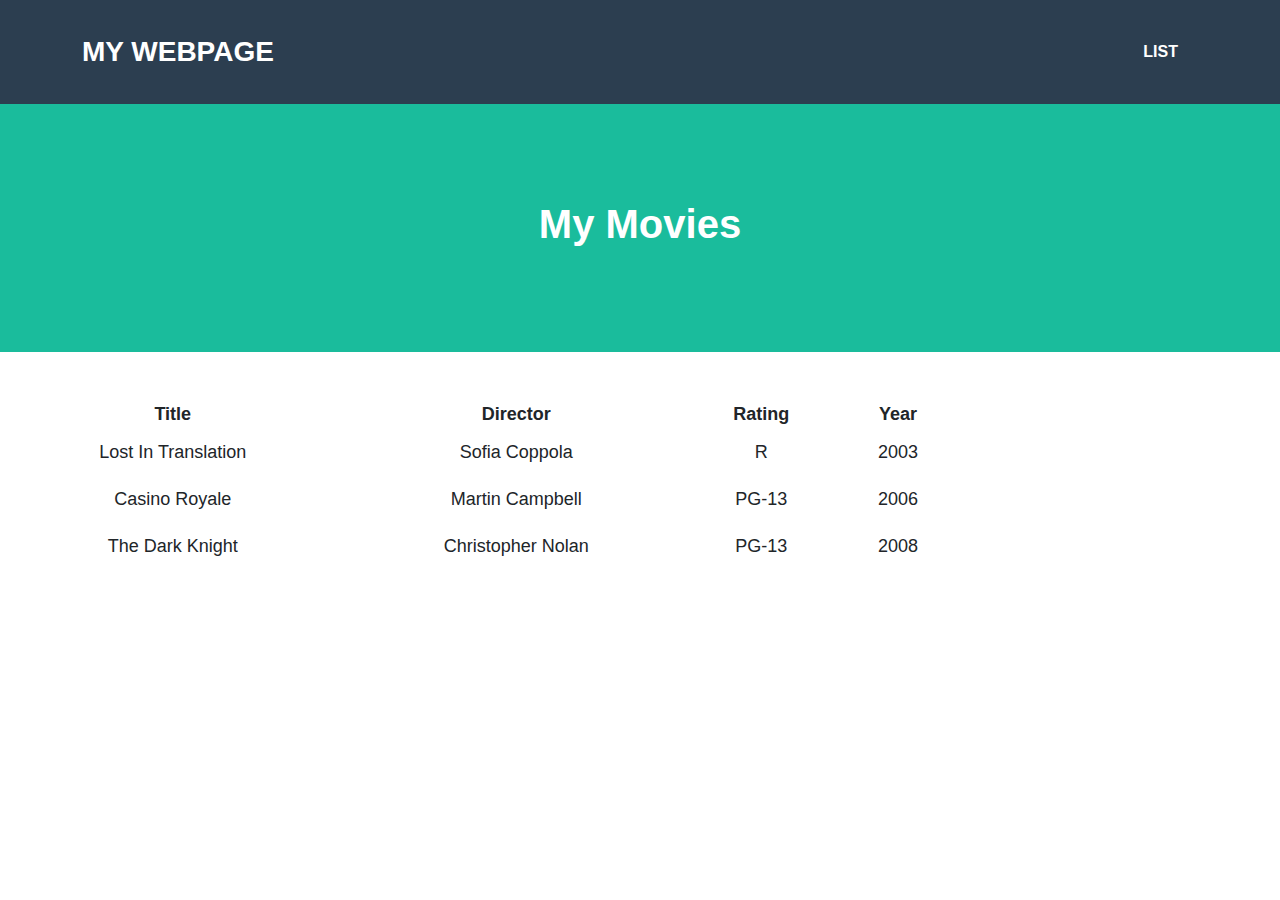
==== list.html @ 128b4f3b "initial homework files" ====
<!DOCTYPE HTML>  
<html>  
    <header>
        <link rel="stylesheet" href="style.css">
        <link rel="stylesheet" href="table_style.css">
        <title>My Webpage Title</title>
    </header>
    <body>  
        <!---Navigation--->
        <!--This section of code defines the navigation bar at the top of the page.  The classes used here are defined in the style.css file.-->
        <nav class="navbar navbar-expand-lg bg-secondary text-uppercase fixed-top" id="mainNav">
            <div class="container">
                <!--This code defines the "My Webpage" link in the top right corner of the navigation pane-->
                <a class="navbar-brand" href="">My Webpage</a>
                <!--This code defines the "List" link in the top left corner of the navigation pane-->
                <ul class="navbar-nav ms-auto">
                    <li class="nav-item mx-0 mx-lg-1"><a class="nav-link py-3 px-0 px-lg-3 rounded" href="./list.html">List</a></li>
                </ul>
            </div>
        </nav>
        <!--This code creates the middle section of the webpage-->
        <header class="masthead bg-primary text-white text-center">
            <h1>My Movies</h1>
        </header>
        <!--Here is where the table will be loaded in.  The actual table will be loaded in JavaScript.-->
        <section class="mt-5 text-center">
            <div id="showDataJSON"></div>
        </section>
    </body>

    <script>

        /*
        * RENDERING THE JSON TABLE
        * Get JSON data from file
        * Get headers from retrieved data
        * Set headers for table
        * Add data to table
        * Add table to DOM
        */
        fetch('./list_data.json')
            .then(response => response.json())
            .then(data => {

                /*
                This section creates the base table and finds the root json node.
                */
                var jsonTable = document.createElement("table");
                var tr = jsonTable.insertRow(-1);   
                jsonTable.style.width = "75%";
                let root;
                for (let prop in data) {
                    root = prop;
                }

                /*
                This section selects the headers for the table
                */
                let headers = Object.keys(data[root][0]);
                headers.forEach(header => {
                    var th = document.createElement("th");      
                    th.innerHTML = header;
                    tr.appendChild(th);
                })              
                /*
                This section adds the data into each row of the list
                */
                let items = Object.keys(data[root]);
                items.forEach(item => {
                    tr = jsonTable.insertRow(-1);
                    for (let key in data[root][item]) {
                       var tabCell = tr.insertCell(-1);
                       tabCell.innerHTML = data[root][item][key];
                    }
                })
                /*
                This section adds the table to the HTML
                */
                var divContainer = document.getElementById("showDataJSON");
                divContainer.innerHTML = "";
                divContainer.appendChild(jsonTable);
            });
    </script>  
</html>
---- table_style.css ----
table {
  width: 75%;
  font-size: large;
}

td {
  padding: 10px;
}
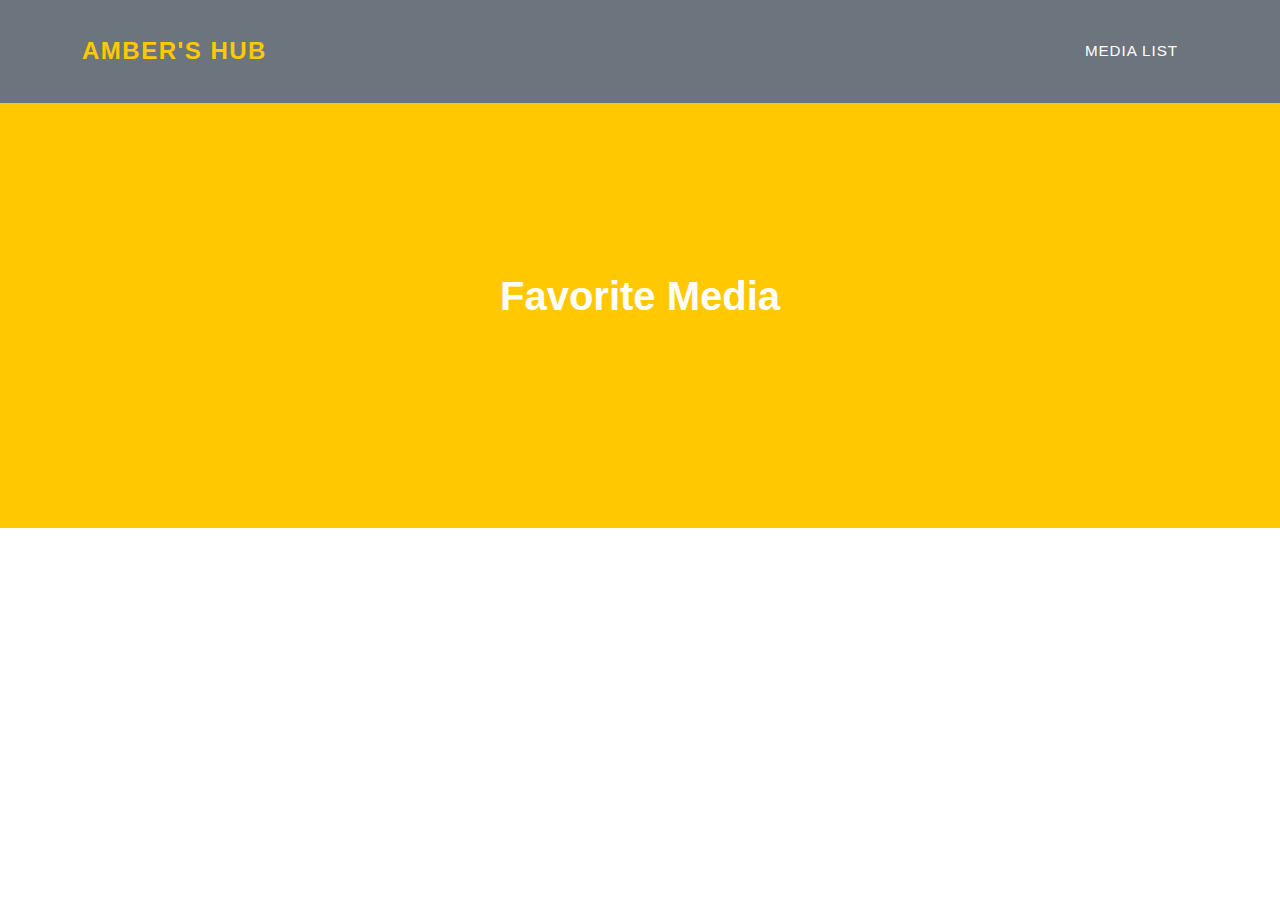
==== commit 4cd4f12d: "Task 2.2" ====
--- a/list.html
+++ b/list.html
@@ -3,7 +3,7 @@
     <header>
         <link rel="stylesheet" href="style.css">
         <link rel="stylesheet" href="table_style.css">
-        <title>My Webpage Title</title>
+        <title>Amber Jiang</title>
     </header>
     <body>  
         <!---Navigation--->
@@ -11,16 +11,16 @@
         <nav class="navbar navbar-expand-lg bg-secondary text-uppercase fixed-top" id="mainNav">
             <div class="container">
                 <!--This code defines the "My Webpage" link in the top right corner of the navigation pane-->
-                <a class="navbar-brand" href="">My Webpage</a>
+                <a class="navbar-brand" href="./index.html">Amber's Hub</a>
                 <!--This code defines the "List" link in the top left corner of the navigation pane-->
                 <ul class="navbar-nav ms-auto">
-                    <li class="nav-item mx-0 mx-lg-1"><a class="nav-link py-3 px-0 px-lg-3 rounded" href="./list.html">List</a></li>
+                    <li class="nav-item mx-0 mx-lg-1"><a class="nav-link py-3 px-0 px-lg-3 rounded" href="./list.html">Media List</a></li>
                 </ul>
             </div>
         </nav>
         <!--This code creates the middle section of the webpage-->
         <header class="masthead bg-primary text-white text-center">
-            <h1>My Movies</h1>
+            <h1>Favorite Media</h1>
         </header>
         <!--Here is where the table will be loaded in.  The actual table will be loaded in JavaScript.-->
         <section class="mt-5 text-center">
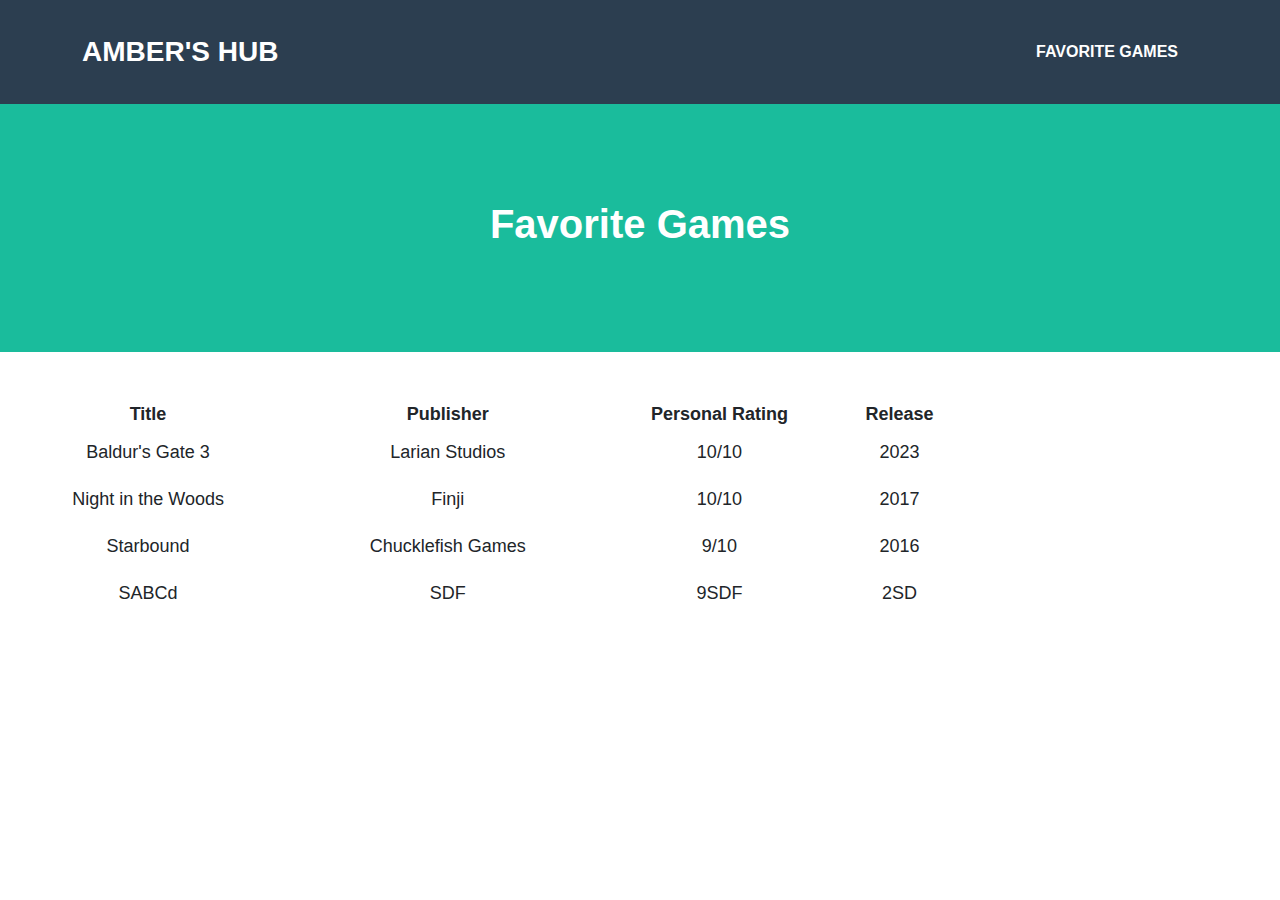
==== commit 2489bd81: "Typos" ====
--- a/list.html
+++ b/list.html
@@ -14,13 +14,13 @@
                 <a class="navbar-brand" href="./index.html">Amber's Hub</a>
                 <!--This code defines the "List" link in the top left corner of the navigation pane-->
                 <ul class="navbar-nav ms-auto">
-                    <li class="nav-item mx-0 mx-lg-1"><a class="nav-link py-3 px-0 px-lg-3 rounded" href="./list.html">Media List</a></li>
+                    <li class="nav-item mx-0 mx-lg-1"><a class="nav-link py-3 px-0 px-lg-3 rounded" href="./list.html">Favorite Games</a></li>
                 </ul>
             </div>
         </nav>
         <!--This code creates the middle section of the webpage-->
         <header class="masthead bg-primary text-white text-center">
-            <h1>Favorite Media</h1>
+            <h1>Favorite Games</h1>
         </header>
         <!--Here is where the table will be loaded in.  The actual table will be loaded in JavaScript.-->
         <section class="mt-5 text-center">
--- a/table_style.css
+++ b/table_style.css
@@ -5,4 +5,5 @@
 
 td {
   padding: 10px;
-}+}
+/* hi */